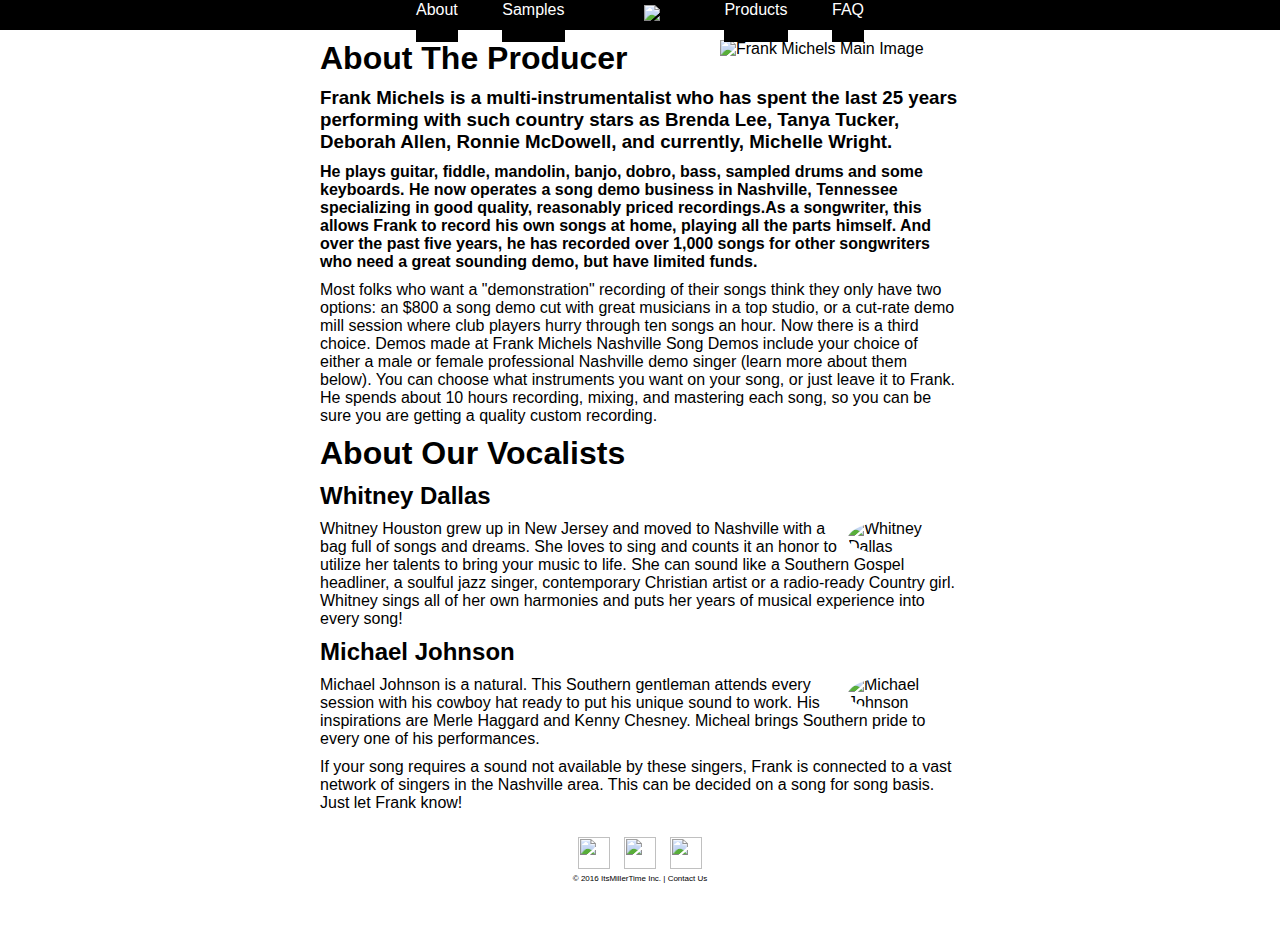
==== about.html @ 4c5fa6c3 "project files 98% done" ====
<!DOCTYPE html>
<html>
<head>
  <title>Frank Michels Nashville Song Demos | ABOUT</title>
  <link rel="stylesheet" type="text/css" href="css/styles.css">
  <link rel="stylesheet" type="text/css" href="css/about.css">
</head>
<body>
  <nav>
  <div id="navcontainer">
  <ul class="nav">
    <li class="navpad"><a class="linkback" href="about.html" title="About">About</a></li>
    <li class="navpad"><a class="linkback" href="samples.html" title="Samples">Samples</a></li>
    <li><a href="index.html"><img src="images/nav_logo_noborder.png" class="linkimg"></a></li>
    <li class="navpad"><a class="linkback" href="products.html" title="Products">Products</a></li>
    <li class="navpad"><a class="linkback" href="faq.html" title="FAQ">FAQ</a></li>
  </ul>
  </div>
</nav>
  <div class="about-page">

    <div class="about-frank">
      <img src="images/frank-about-bands.gif" alt="Frank Michels Main Image" class="main-image">
      <div class="frank-text">
      <h1>About The Producer</h1>
        <h3 class="main-info">Frank Michels is a multi-instrumentalist who has spent the last 25 years performing with such country stars as Brenda Lee, Tanya Tucker, Deborah Allen, Ronnie McDowell, and currently, Michelle Wright. </h3>
        <h4 class="main-info">He plays guitar, fiddle, mandolin, banjo, dobro, bass, sampled drums and some keyboards. He now operates a song demo business in Nashville, Tennessee specializing in good quality, reasonably priced recordings.As a songwriter, this allows Frank to record his own songs at home, playing all the parts himself. And over the past five years, he has recorded over 1,000 songs for other songwriters who need a great sounding demo, but have limited funds.</h4>
        <p class="main-info">Most folks who want a "demonstration" recording of their songs think they only have two options: an $800 a song demo cut with great musicians in a top studio, or a cut-rate demo mill session where club players hurry through ten songs an hour. Now there is a third choice. Demos made at Frank Michels Nashville Song Demos include your choice of either a male or female professional Nashville demo singer (learn more about them below). You can choose what instruments you want on your song, or just leave it to Frank. He spends about 10 hours recording, mixing, and mastering each song, so you can be sure you are getting a quality custom recording.</p>
      </div>
    </div>

    <div class="about-vocals">
    <h1>About Our Vocalists</h1>
      <div class="girl-singer">
      <h2 class="main-info">Whitney Dallas</h2>
        <img src="images/singer-g.png" alt="Whitney Dallas" class="about-singer">
        <p class="main-info">Whitney Houston grew up in New Jersey and moved to Nashville with a bag full of songs and dreams. She loves to sing and counts it an honor to utilize her talents to bring your music to life.  She can sound like a Southern Gospel headliner, a soulful jazz singer, contemporary Christian artist or a radio-ready Country girl.  Whitney sings all of her own harmonies and puts her years of musical experience into every song!</p>
      </div>
      <div class="guy-singer">
      <h2 class="main-info">Michael Johnson</h2>
        <img src="images/singer-b.png" alt="Michael Johnson" class="about-singer">
        <p class="main-info">Michael Johnson is a natural.  This Southern gentleman attends every session with his cowboy hat ready to put his unique sound to work.  His inspirations are Merle Haggard and Kenny Chesney.  Micheal brings Southern pride to every one of his performances.</p>
        </div>
        <p class="main-info">If your song requires a sound not available by these singers, Frank is connected to a vast network of singers in the Nashville area. This can be decided on a song for song basis. Just let Frank know!</p>
      </div>
  </div>
<footer class="stickyfoot">
   <ul>
     <li><a href="https://www.facebook.com/NashvilleSongDemo/?fref=ts" target="_blank"><img src="images/fb_b.png" class="social-icons"></a></li>
     <li><a href="https://soundcloud.com/thomas-waters-779619067/sets/frank-michels-nashville-song-demos" target="_blank"><img src="images/soundc_b.png" class="social-icons"></a></li>
     <li><a href="http://www.instagram.com" target="_blank"><img src="images/insta_b.png" class="social-icons"></a></li>
   </ul>
   <p> <a href="http://www.nashville-songdemo.com/index.html" target="_blank"> &copy; </a> 2016 ItsMillerTime Inc. <a href="about.html" target="_blank"> | Contact Us </a></p>
</footer>
</body>
</html>
---- css/styles.css ----
*{
  padding: 0;
  margin: 0;
}
body {
  font-size: 1em;
  font-family: Futura, "Trebuchet MS", Arial, sans-serif;
}

/*top nav bar*/
nav {
  position: absolute top center;
}

nav ul {
  list-style-type: none;
  background-color: black;
  text-align: center;
  margin-top: 0;
  margin-bottom: 0;
}

nav img {
  width: 10em;
  padding: 1em;
}

nav ul li{
  display: inline-block;
  vertical-align: middle;
}

nav ul li a{
  padding-right: 35px;
  padding-left: 50px;
  text-decoration: none;
  color: white;
}

.navpad{
  margin-top: -10px;
  padding-top: -20px;
}

.linkback{
  transition: 0.3s ease;
  background: black;
  color: #ffffff;
  text-decoration: none;
  border-top: 4px solid black;
  border-bottom: 4px solid black;
  padding: 20px 0;
  margin: 0 20px;
}

.linkback:hover{
  border-top: 4px solid #ffffff;
  border-bottom: 4px solid #ffffff;
  padding: 6px 0;
}

.linkimg{
/*  transition: 0.3s ease;*/
  padding: 5px 0;
  margin: 0 5px;
}

.linkimg:hover{
    border-top: 4px solid white;
    border-bottom: 4px solid white;
    padding: 4px;
}

/*footer*/
.social-icons {
 width: 2em;
 height: 2em;
 padding: 5px;
}

/*footer{
  position: fixed;
  bottom: 0;
  text-align: center;
  width: 100%;
}
*/
footer ul {
  list-style-type: none;
  text-align: center;
}

footer li {
 display: inline-block;
}

footer p {
 font-size: .5em;
 margin: 0 auto;
 color: white;
 text-align: center;
 text-decoration: none;
 width: 100%;
}

footer p a{
  text-decoration: none;
  color: white;
}

/*home page main image*/
.backimg{
  width: 100%;
}

.index{
  background-color: #000000;
}

.page-wrap{
  min-height: 100%;
  margin-bottom: -100px;
}

.page-wrap:after{
  content: "";
  display: block;
}

.stickyfoot, .page-wrap:after{
  height: 100px;
}

.stickyfoot{
}
---- css/about.css ----
.index{
  background-color: white;
}

footer p {
  color: black;
}

footer p a {
  color: black;
}

.about-page {
  margin: auto;
  width: 50%;
  padding: 10px;
}

.about-frank {
  display: block;
}

.main-image {
  float: right;
  display: 30%;
  width: 15em;
/*  border-radius: 1em;
*/}

.main-info {
  margin: 10px 0px;
}

.about-singer {
  width: 7em;
  float: right;
  border-radius: 50%;
  display: 20%;
}
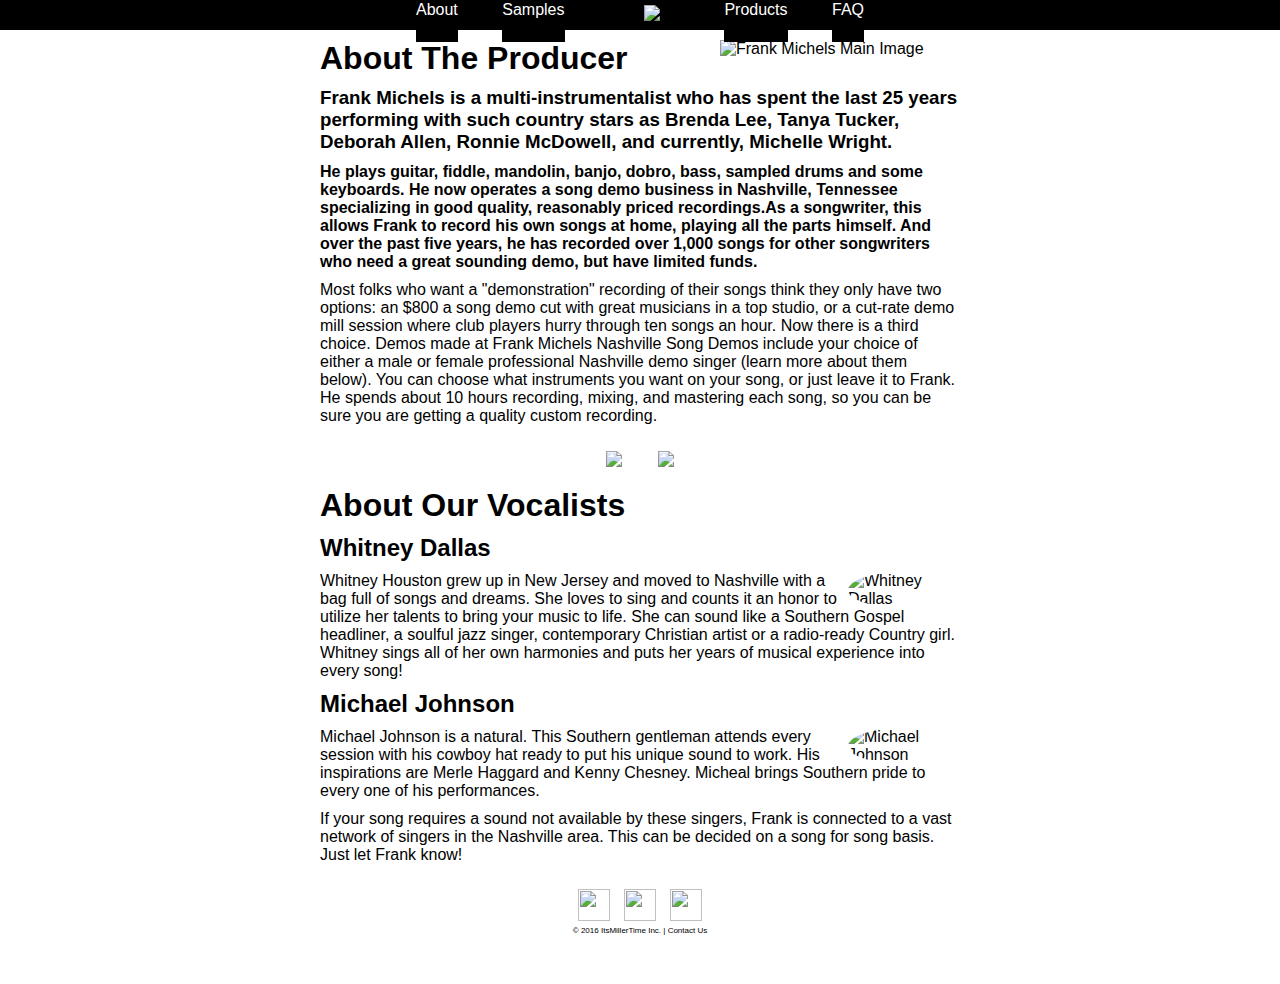
==== commit cfbef81f: "updated sytle/elements" ====
--- a/about.html
+++ b/about.html
@@ -26,6 +26,10 @@
         <h3 class="main-info">Frank Michels is a multi-instrumentalist who has spent the last 25 years performing with such country stars as Brenda Lee, Tanya Tucker, Deborah Allen, Ronnie McDowell, and currently, Michelle Wright. </h3>
         <h4 class="main-info">He plays guitar, fiddle, mandolin, banjo, dobro, bass, sampled drums and some keyboards. He now operates a song demo business in Nashville, Tennessee specializing in good quality, reasonably priced recordings.As a songwriter, this allows Frank to record his own songs at home, playing all the parts himself. And over the past five years, he has recorded over 1,000 songs for other songwriters who need a great sounding demo, but have limited funds.</h4>
         <p class="main-info">Most folks who want a "demonstration" recording of their songs think they only have two options: an $800 a song demo cut with great musicians in a top studio, or a cut-rate demo mill session where club players hurry through ten songs an hour. Now there is a third choice. Demos made at Frank Michels Nashville Song Demos include your choice of either a male or female professional Nashville demo singer (learn more about them below). You can choose what instruments you want on your song, or just leave it to Frank. He spends about 10 hours recording, mixing, and mastering each song, so you can be sure you are getting a quality custom recording.</p>
+        <ul class="contact-frank">
+          <li><p><img src="images/ph_b.png" class="contact-us"></p></li>
+          <li><p><img src="images/em_b.png" class="contact-us"></p></li>
+        </ul>
       </div>
     </div>
 
--- a/css/styles.css
+++ b/css/styles.css
@@ -85,12 +85,12 @@
   width: 100%;
 }
 */
-footer ul {
+footer ul, .contact-frank {
   list-style-type: none;
   text-align: center;
 }
 
-footer li {
+footer li, .contact-frank li {
  display: inline-block;
 }
 
--- a/css/about.css
+++ b/css/about.css
@@ -37,3 +37,9 @@
   border-radius: 50%;
   display: 20%;
 }
+
+.contact-us {
+  width: 2em;
+  padding: 1em;
+  text-align: center;
+}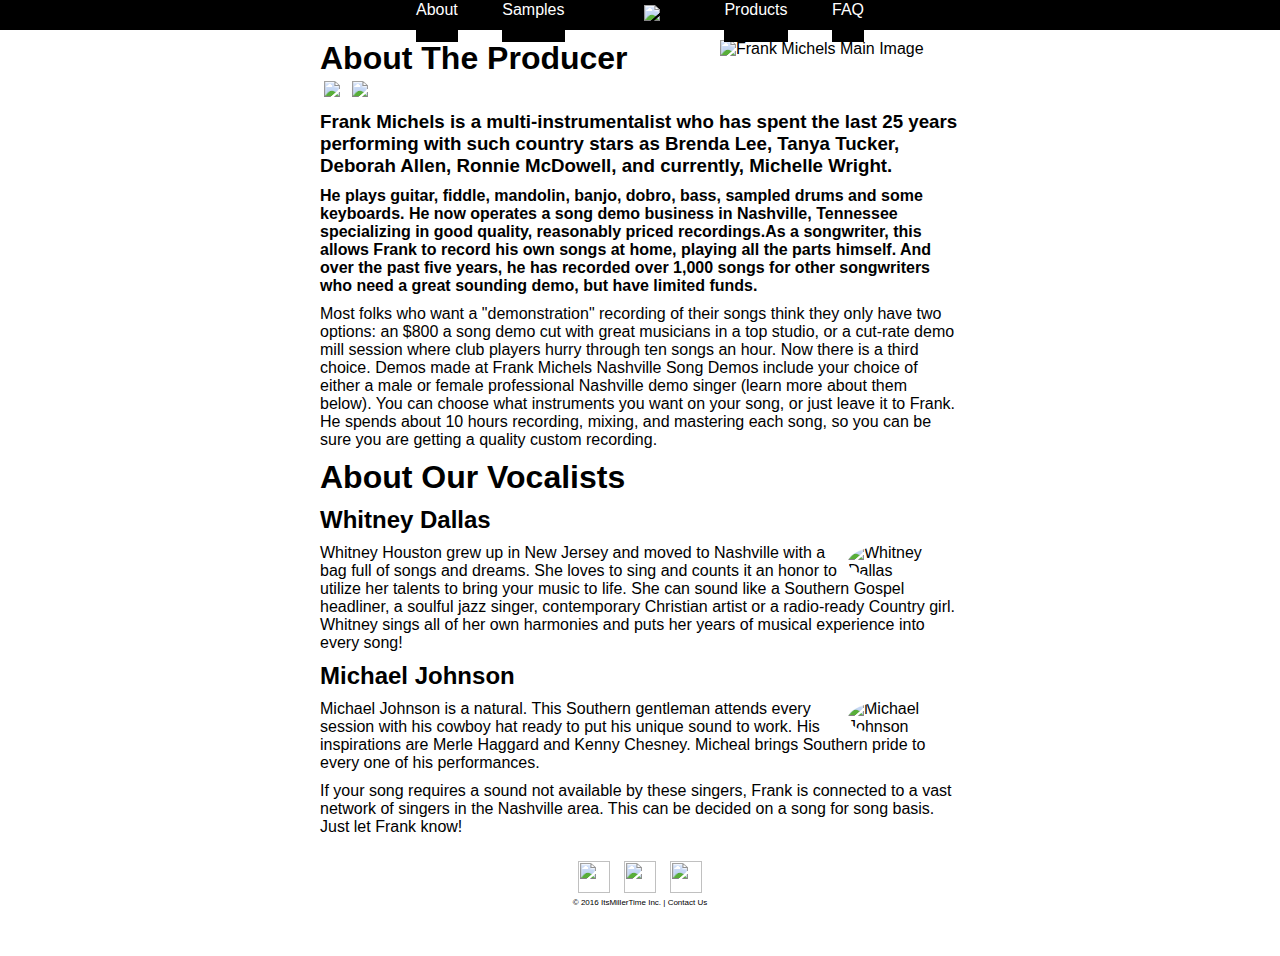
==== commit ae169cf8: "updated contact us to avoid opening a new tab.  also moved mail/phone icons on about page to the top" ====
--- a/about.html
+++ b/about.html
@@ -23,13 +23,13 @@
       <img src="images/frank-about-bands.gif" alt="Frank Michels Main Image" class="main-image">
       <div class="frank-text">
       <h1>About The Producer</h1>
+        <ul class="contact-frank">
+          <li><p><a href="tel:6158675309"><img src="images/ph_b.png" class="contact-us"></a></p></li>
+          <li><p><a href="mailto:michels8@comcast.net?Subject=Your%20Services"><img src="images/em_b.png" class="contact-us"></a></p></li>
+        </ul>
         <h3 class="main-info">Frank Michels is a multi-instrumentalist who has spent the last 25 years performing with such country stars as Brenda Lee, Tanya Tucker, Deborah Allen, Ronnie McDowell, and currently, Michelle Wright. </h3>
         <h4 class="main-info">He plays guitar, fiddle, mandolin, banjo, dobro, bass, sampled drums and some keyboards. He now operates a song demo business in Nashville, Tennessee specializing in good quality, reasonably priced recordings.As a songwriter, this allows Frank to record his own songs at home, playing all the parts himself. And over the past five years, he has recorded over 1,000 songs for other songwriters who need a great sounding demo, but have limited funds.</h4>
         <p class="main-info">Most folks who want a "demonstration" recording of their songs think they only have two options: an $800 a song demo cut with great musicians in a top studio, or a cut-rate demo mill session where club players hurry through ten songs an hour. Now there is a third choice. Demos made at Frank Michels Nashville Song Demos include your choice of either a male or female professional Nashville demo singer (learn more about them below). You can choose what instruments you want on your song, or just leave it to Frank. He spends about 10 hours recording, mixing, and mastering each song, so you can be sure you are getting a quality custom recording.</p>
-        <ul class="contact-frank">
-          <li><p><img src="images/ph_b.png" class="contact-us"></p></li>
-          <li><p><img src="images/em_b.png" class="contact-us"></p></li>
-        </ul>
       </div>
     </div>
 
@@ -54,7 +54,7 @@
      <li><a href="https://soundcloud.com/thomas-waters-779619067/sets/frank-michels-nashville-song-demos" target="_blank"><img src="images/soundc_b.png" class="social-icons"></a></li>
      <li><a href="http://www.instagram.com" target="_blank"><img src="images/insta_b.png" class="social-icons"></a></li>
    </ul>
-   <p> <a href="http://www.nashville-songdemo.com/index.html" target="_blank"> &copy; </a> 2016 ItsMillerTime Inc. <a href="about.html" target="_blank"> | Contact Us </a></p>
+   <p> <a href="http://www.nashville-songdemo.com/index.html" target="_blank"> &copy; </a> 2016 ItsMillerTime Inc. <a href="about.html"> | Contact Us </a></p>
 </footer>
 </body>
 </html>--- a/css/about.css
+++ b/css/about.css
@@ -24,8 +24,8 @@
   float: right;
   display: 30%;
   width: 15em;
-/*  border-radius: 1em;
-*/}
+  padding-left: 5px;
+}
 
 .main-info {
   margin: 10px 0px;
@@ -36,10 +36,14 @@
   float: right;
   border-radius: 50%;
   display: 20%;
+  padding-left: 5px;
+}
+
+.contact-frank {
+  text-align: left;
 }
 
 .contact-us {
-  width: 2em;
-  padding: 1em;
-  text-align: center;
+  width: 1.5em;
+  padding: .25em .25em 0 .25em;
 }